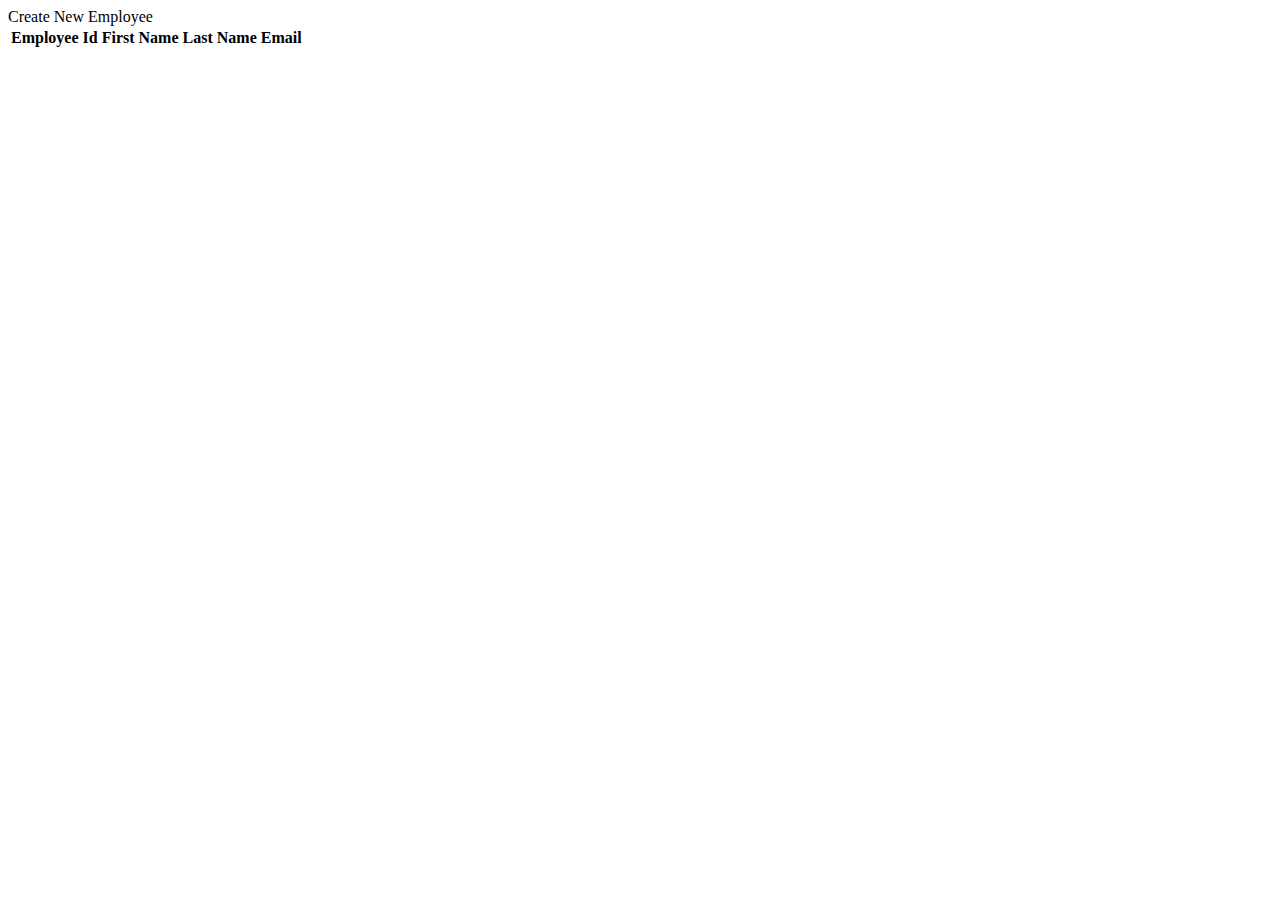
==== pma/src/main/resources/templates/employees/list-employees.html @ 97a6514c "projects-employees management systems init commit" ====
<!DOCTYPE html>
<html lang="en" xmlns:th="http://www.thymeleaf.org">
<head th:replace="layouts::header"></head>
<body>
<nav th:replace="layouts:: navbar"></nav>


<div class="container">
    <a class="btn btn-primary" th:href="@{/employee/new}" role="button">Create New Employee</a>
    <table th:fragment="list-employees" class="table table-striped">
        <thead>
        <tr>
            <th scope="col">Employee Id</th>
            <th scope="col">First Name</th>
            <th scope="col">Last Name</th>
            <th scope="col">Email</th>
        </tr>
        </thead>
        <tbody>
        <tr th:each="aEmployee: ${employees}">
            <th scope="row" th:text="${aEmployee.employeeId}"></th>
            <td th:text="${aEmployee.firstName}"></td>
            <td th:text="${aEmployee.lastName}"></td>
            <td th:text="${aEmployee.email}"></td>
        </tr>
        </tbody>
    </table>
</div>


</body>
</html>
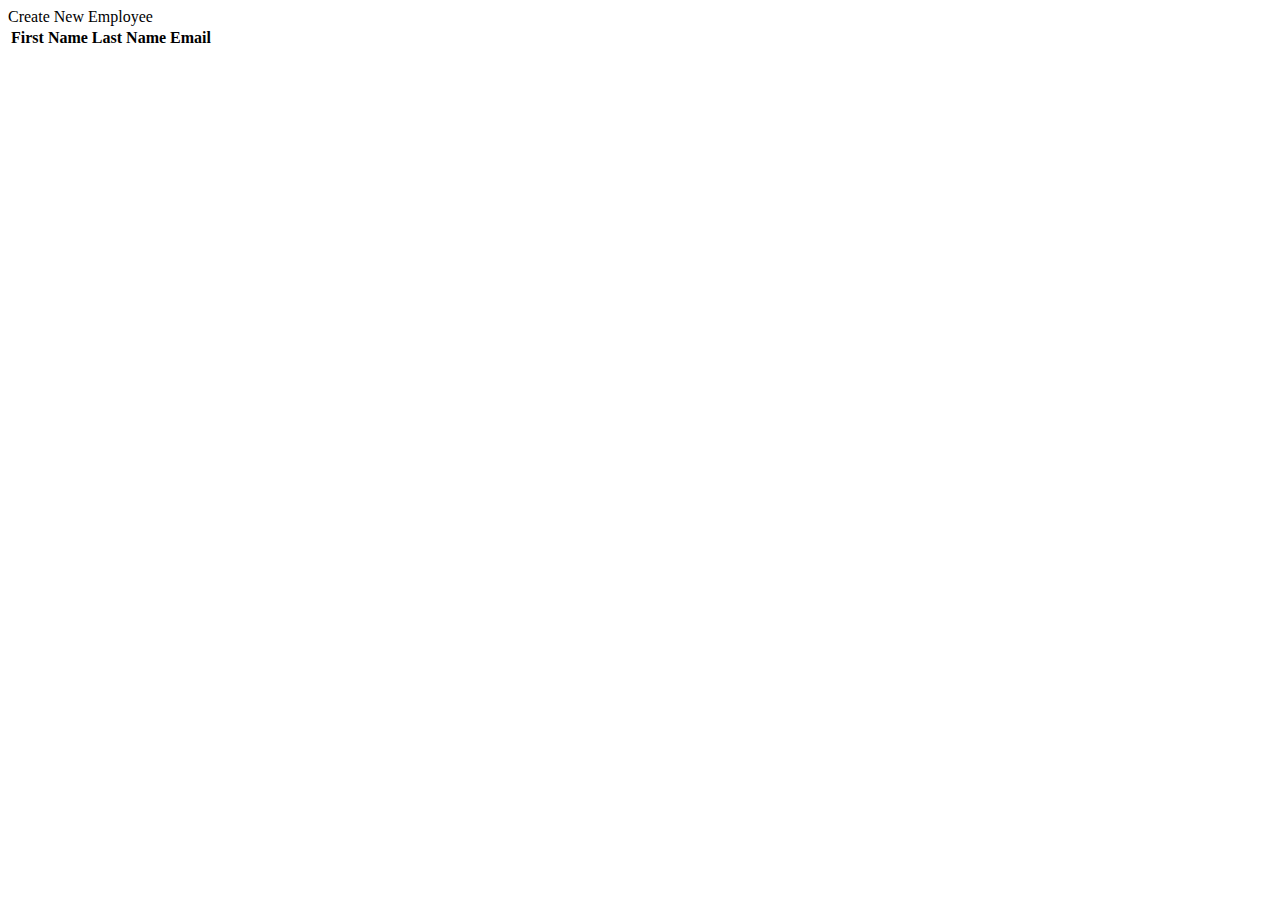
==== commit 5b5b1600: "fix sequence of SQL insert, hide description of projects" ====
--- a/pma/src/main/resources/templates/employees/list-employees.html
+++ b/pma/src/main/resources/templates/employees/list-employees.html
@@ -10,7 +10,7 @@
     <table th:fragment="list-employees" class="table table-striped">
         <thead>
         <tr>
-            <th scope="col">Employee Id</th>
+<!--            <th scope="col">Employee Id</th>-->
             <th scope="col">First Name</th>
             <th scope="col">Last Name</th>
             <th scope="col">Email</th>
@@ -18,7 +18,7 @@
         </thead>
         <tbody>
         <tr th:each="aEmployee: ${employees}">
-            <th scope="row" th:text="${aEmployee.employeeId}"></th>
+<!--            <th scope="row" th:text="${aEmployee.employeeId}"></th>-->
             <td th:text="${aEmployee.firstName}"></td>
             <td th:text="${aEmployee.lastName}"></td>
             <td th:text="${aEmployee.email}"></td>
